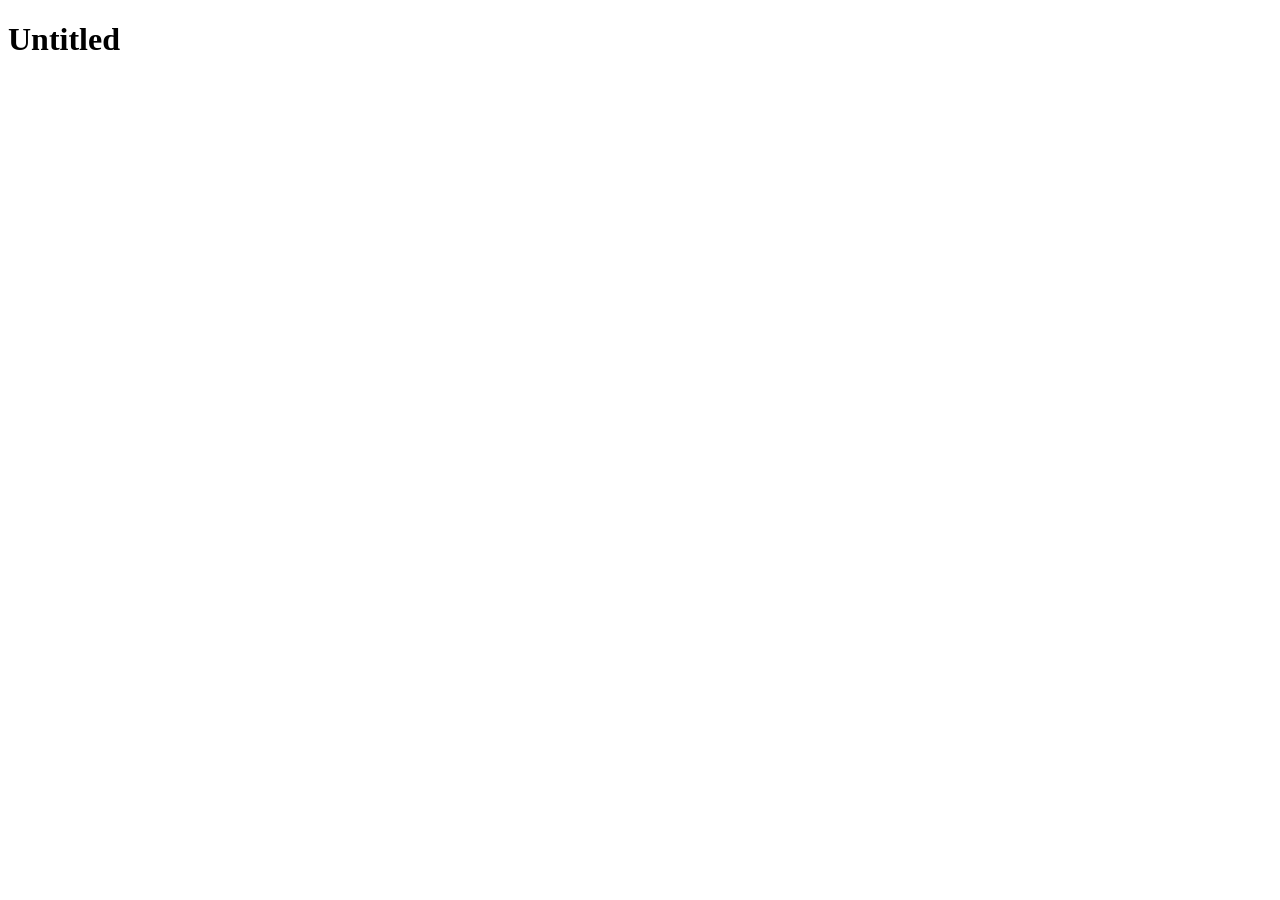
==== html_1/index.html @ 89e1a79a "Progress on website" ====
<!DOCTYPE html>
<html lang="en">
<head>
    <link href="/Users/hs02/Desktop/Chris-DAE/css_1/styles.css" rel="stylesheet" />
    <meta charset="UTF-8">
    <meta name="viewport" content="width=device-width, initial-scale=1.0">
    <title>Untitled</title>
</head>
<body>
    <h1>Untitled</h1>
    <img href="https://media3.giphy.com/media/v1.Y2lkPTZjMDliOTUyNjA1aGt1b24zejJrdzJ4NTN0YmpyNjF3MGNvZXY2N2JqYnVhdGNuZCZlcD12MV9naWZzX3NlYXJjaCZjdD1n/1YiJ9qOYgWPCQKhRjj/giphy.gif">
</body>
</html>
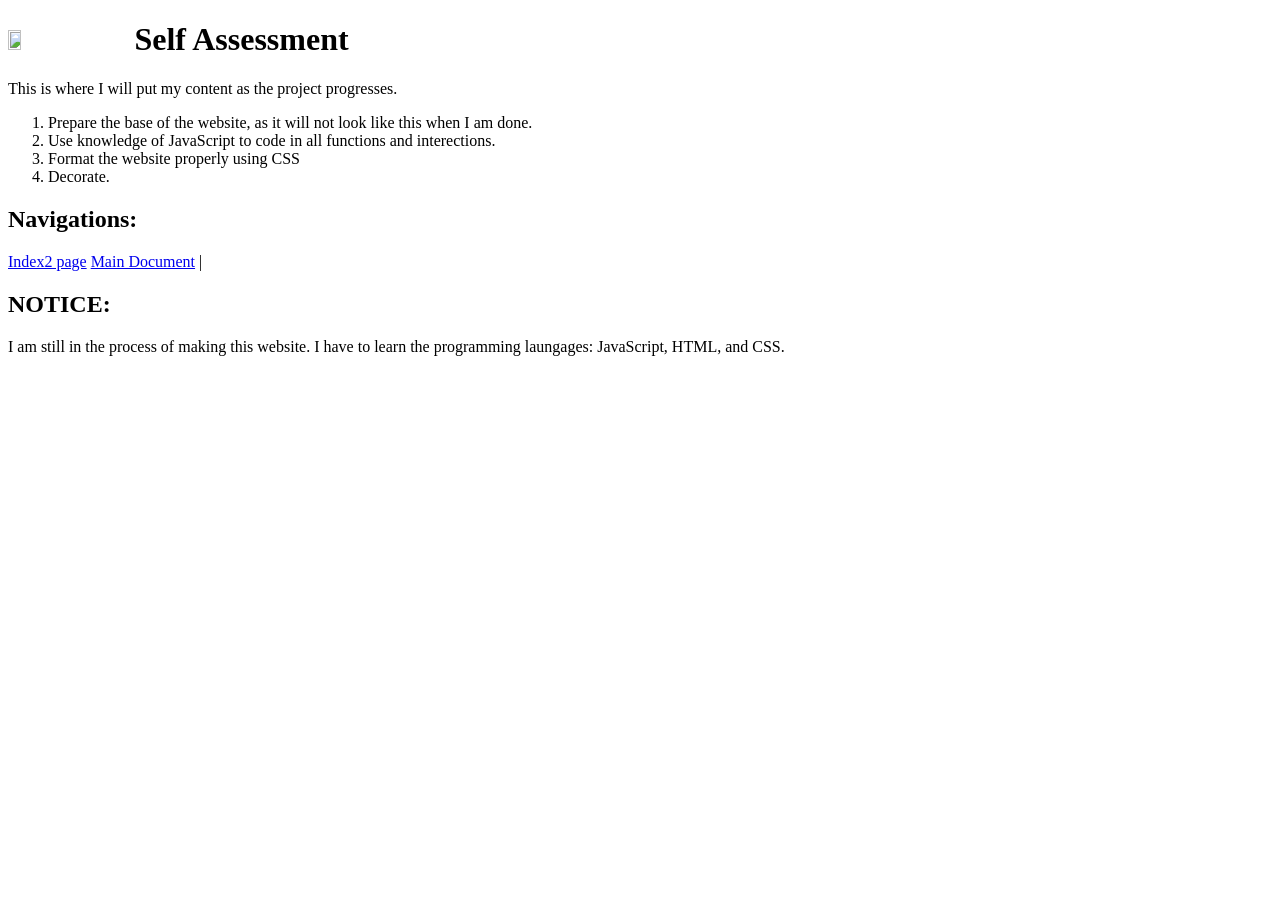
==== commit 6368549a: "Completed HTML_1" ====
--- a/html_1/index.html
+++ b/html_1/index.html
@@ -1,13 +1,40 @@
 <!DOCTYPE html>
 <html lang="en">
 <head>
-    <link href="/Users/hs02/Desktop/Chris-DAE/css_1/styles.css" rel="stylesheet" />
+    <link href="/Users/hs02/Desktop/Chris-DAE/html_1/styles.css" rel="stylesheet" />
     <meta charset="UTF-8">
     <meta name="viewport" content="width=device-width, initial-scale=1.0">
-    <title>Untitled</title>
+    <title>Self Assessment - DAE Project</title>
 </head>
 <body>
-    <h1>Untitled</h1>
-    <img href="https://media3.giphy.com/media/v1.Y2lkPTZjMDliOTUyNjA1aGt1b24zejJrdzJ4NTN0YmpyNjF3MGNvZXY2N2JqYnVhdGNuZCZlcD12MV9naWZzX3NlYXJjaCZjdD1n/1YiJ9qOYgWPCQKhRjj/giphy.gif">
+    <header>
+        <h1><a href="file:///Users/hs02/Downloads/5b62482ee9032dbfeb447cf811bd644c.gif" download="D1b.png"><img src="file:///Users/hs02/Documents/D1b.png" style="width: 10%;height: 10%;"></a>Self Assessment</h1>
+    </header>
+    <main>
+        
+        <div class="container1">
+            <p>This is where I will put my content as the project progresses.</p>
+            <ol>
+                <li>Prepare the base of the website, as it will not look like this when I am done.</li>
+                <li>Use knowledge of JavaScript to code in all functions and interections.</li>
+                <li>Format the website properly using CSS</li>
+                <li>Decorate.</li>
+            </ol>
+        </div>
+    </main>
+    <nav>
+        <div class="container1">
+
+            <h2>Navigations:</h2> 
+            <a href="index2.html">Index2 page</a>
+            <a href="https://docs.google.com/document/d/1db_Wok8JQiyBfEpsUrg2VTF408YgnFsjidb-nMpdsmg/edit?tab=t.0https://docs.google.com/document/d/1db_Wok8JQiyBfEpsUrg2VTF408YgnFsjidb-nMpdsmg">Main Document</a> |
+        </div>
+    </nav>
+    <footer>
+        <div id="container2">
+            <h2>NOTICE:</h2>
+            <p>I am still in the process of making this website. I have to learn the programming laungages: JavaScript, HTML, and CSS.</p>
+        </div>
+    </footer>
 </body>
-</html>+</html> 
